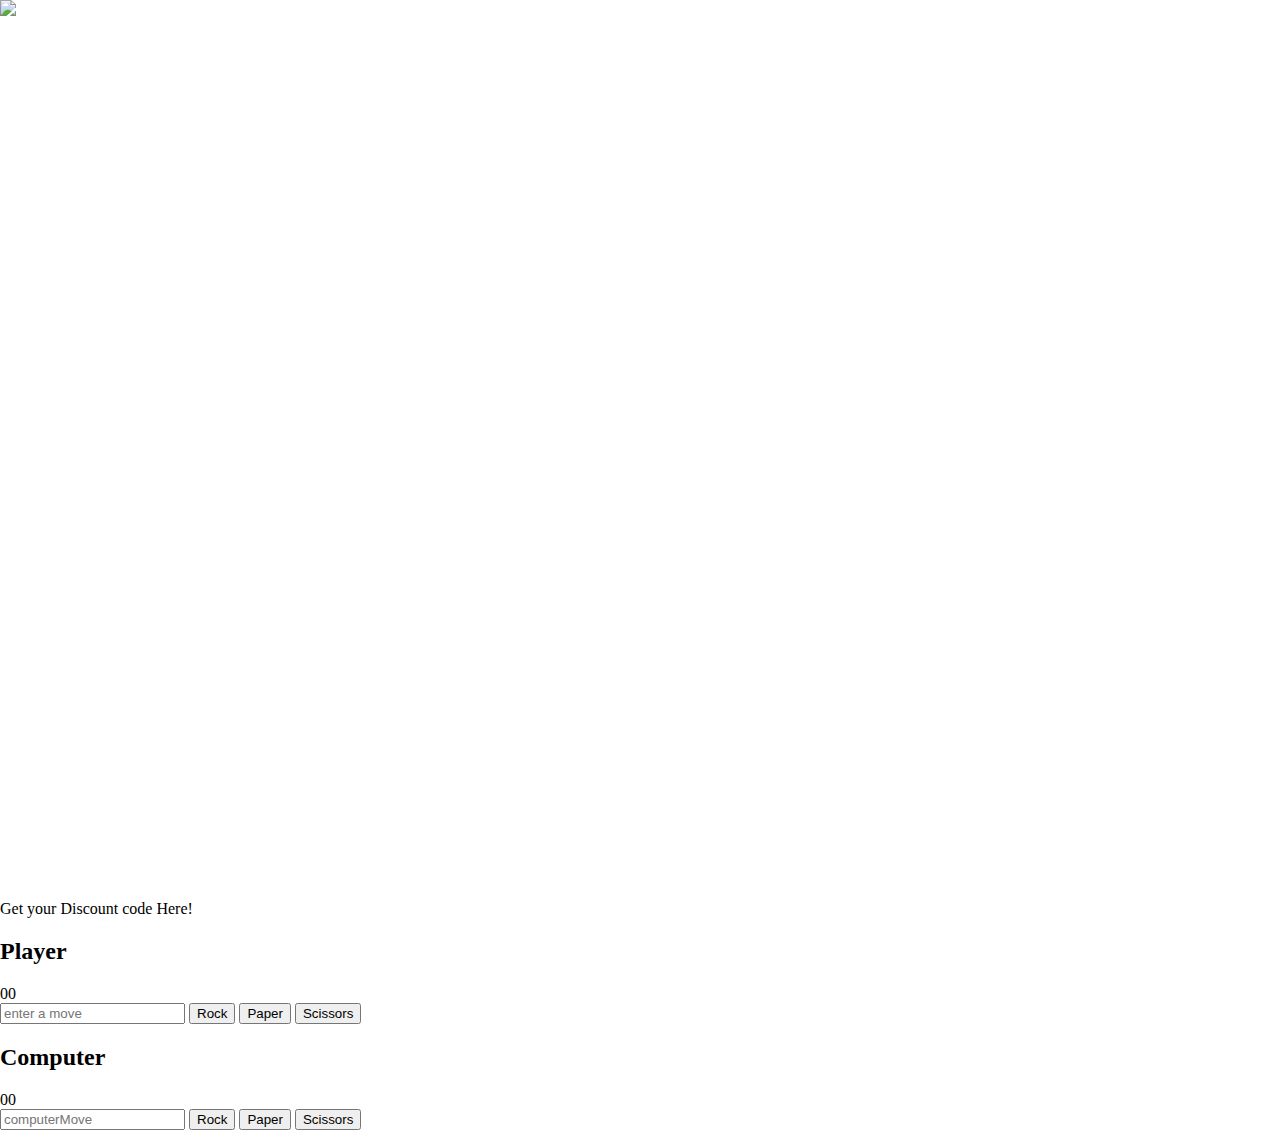
==== html_boilerplate/index.html @ a389058f "new REAdME.md" ====
<html>
    <head>
      <title>html_boilerplate</title>
      <link rel="stylesheet" type="text/css" href="css/style.css">
    </head>
    <body>
    <div id="content">
      <div id="nav">
        <div id="logo"><img src="http://imgur.com/zOn8e0v" /></div>
        <div id="title">Get your Discount code Here!</div>
      </div>
      <div class="move" id="player_move">
        <h2>Player</h2>
        <div class="playerMove" id="getplayerMove"> 00</div>
        <input type="text" placeholder="enter a move" />
        <input id="Rock" type="button" value="Rock" />
        <input id="Paper" type="button" value="Paper" />
        <input id="Scissors" type="button" value="Scissors" />
      </div>
      <div class="move" id="computer_move">
        <h2>Computer</h2>
        <div class="playerMove" id="getplayerMove"> 00</div>
        <input type="text" placeholder="computerMove" />
        <input id="Rock" type="button" value="Rock" />
        <input id="Paper" type="button" value="Paper" />
        <input id="Scissors" type="button" value="Scissors" />
      </div>
      <div class="clear"></div>
    </div>
    <script src="js/main.js"></script>
  </body>
</html>
---- html_boilerplate/css/style.css ----
body{
    padding: 0;
    margin: 0;
    height: 100%;
    width:100%;
  }

#content{
  height: 100%;
  width: 100%;

}

#logo{
  position: static;
  height: 100%;
  width: 100%
}
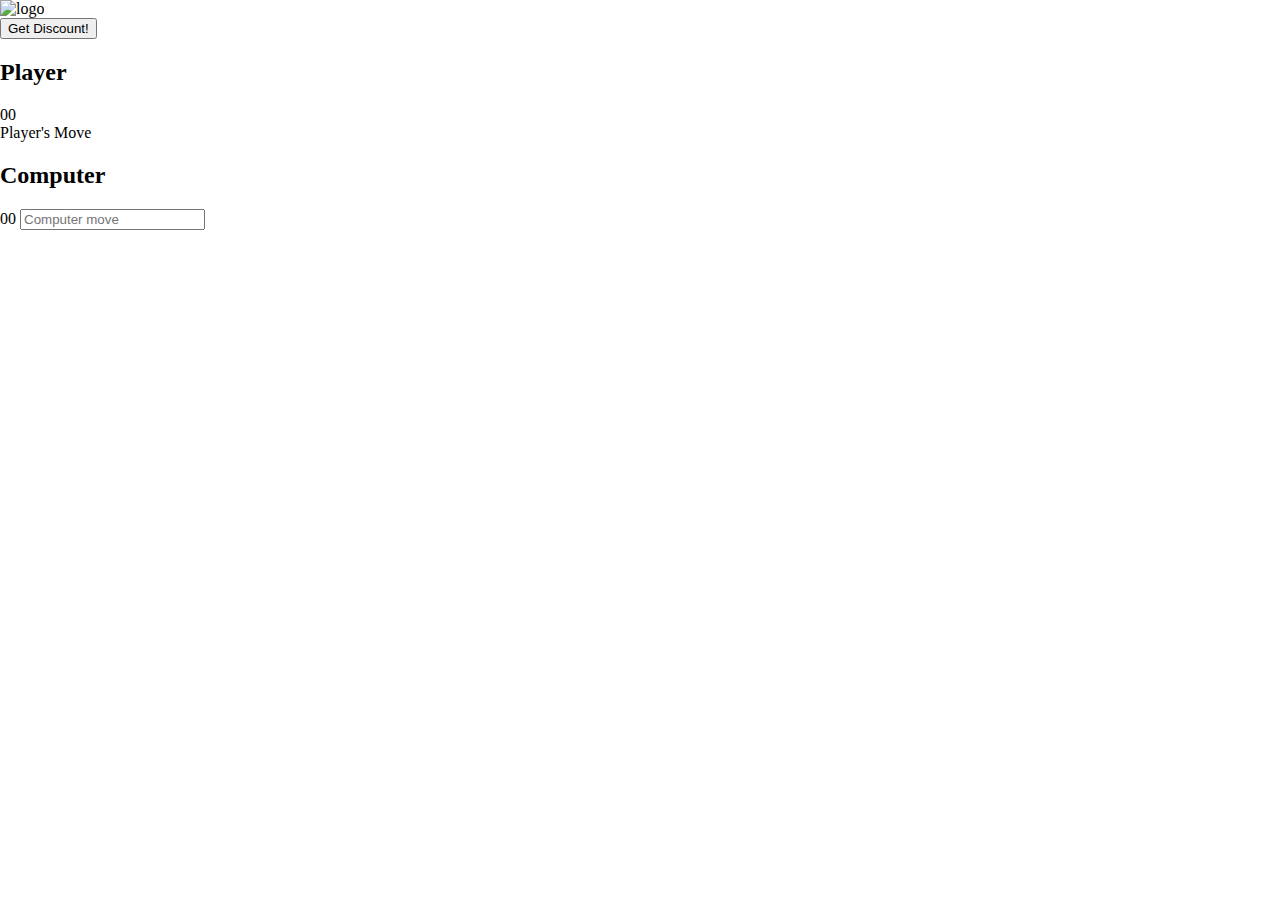
==== commit e68bd495: "rps image when clicked linked in browser" ====
--- a/html_boilerplate/index.html
+++ b/html_boilerplate/index.html
@@ -1,32 +1,48 @@
-  <html>
-    <head>
-      <title>html_boilerplate</title>
-      <link rel="stylesheet" type="text/css" href="css/style.css">
-    </head>
-    <body>
-    <div id="content">
-      <div id="nav">
-        <div id="logo"><img src="http://imgur.com/zOn8e0v" /></div>
-        <div id="title">Get your Discount code Here!</div>
+<!DOCTYPE html>
+<html lang="en">
+
+<head>
+  <meta charset="UTF-8">
+  <title>Rock Paper Scissors</title>
+  <link rel="stylesheet" href="css/style.css">
+  <script src="https://code.jquery.com/jquery-2.1.4.min.js"></script>
+</head>
+
+<body>
+  <div class="container">
+    <header>
+      <img src=" http://i.imgur.com/3x8LnKp.png " alt="logo ">
+    </header>
+    <div id="title ">
+      <button class="button-green pure-button-primary ">Get Discount!</button>
+      <div class="player ">
+        <div>
+          <h2>Player</h2>
+          <span id="playerScore "> 00</span>
+          <div id="playerMove">
+            Player's Move
+          </div>
+          <div class="button" id="rock" value="Rock ">
+          </div>
+          <div class="button" id="paper" value="Paper ">
+          </div>
+          <div class="button" id="scissors" value="Scissors ">
+          </div>
+        </div>
       </div>
-      <div class="move" id="player_move">
-        <h2>Player</h2>
-        <div class="playerMove" id="getplayerMove"> 00</div>
-        <input type="text" placeholder="enter a move" />
-        <input id="Rock" type="button" value="Rock" />
-        <input id="Paper" type="button" value="Paper" />
-        <input id="Scissors" type="button" value="Scissors" />
+      <!-- end player-move -->
+      <div>
+        <h2>Computer</h2>
+        <span id="computerScore "> 00</span>
+        <input id="computerScore " type="text " placeholder="Computer move ">
+        </input>
+        <div class="button " id="computer " value="Computer ">
+        </div>
       </div>
-      <div class="move" id="computer_move">
-        <h2>Computer</h2>
-        <div class="playerMove" id="getplayerMove"> 00</div>
-        <input type="text" placeholder="computerMove" />
-        <input id="Rock" type="button" value="Rock" />
-        <input id="Paper" type="button" value="Paper" />
-        <input id="Scissors" type="button" value="Scissors" />
-      </div>
-      <div class="clear"></div>
+      <!-- end player-move -->
     </div>
-    <script src="js/main.js"></script>
-  </body>
-</html>
+    <script src="js/main.js ">
+    </script>
+</body>
+
+</html>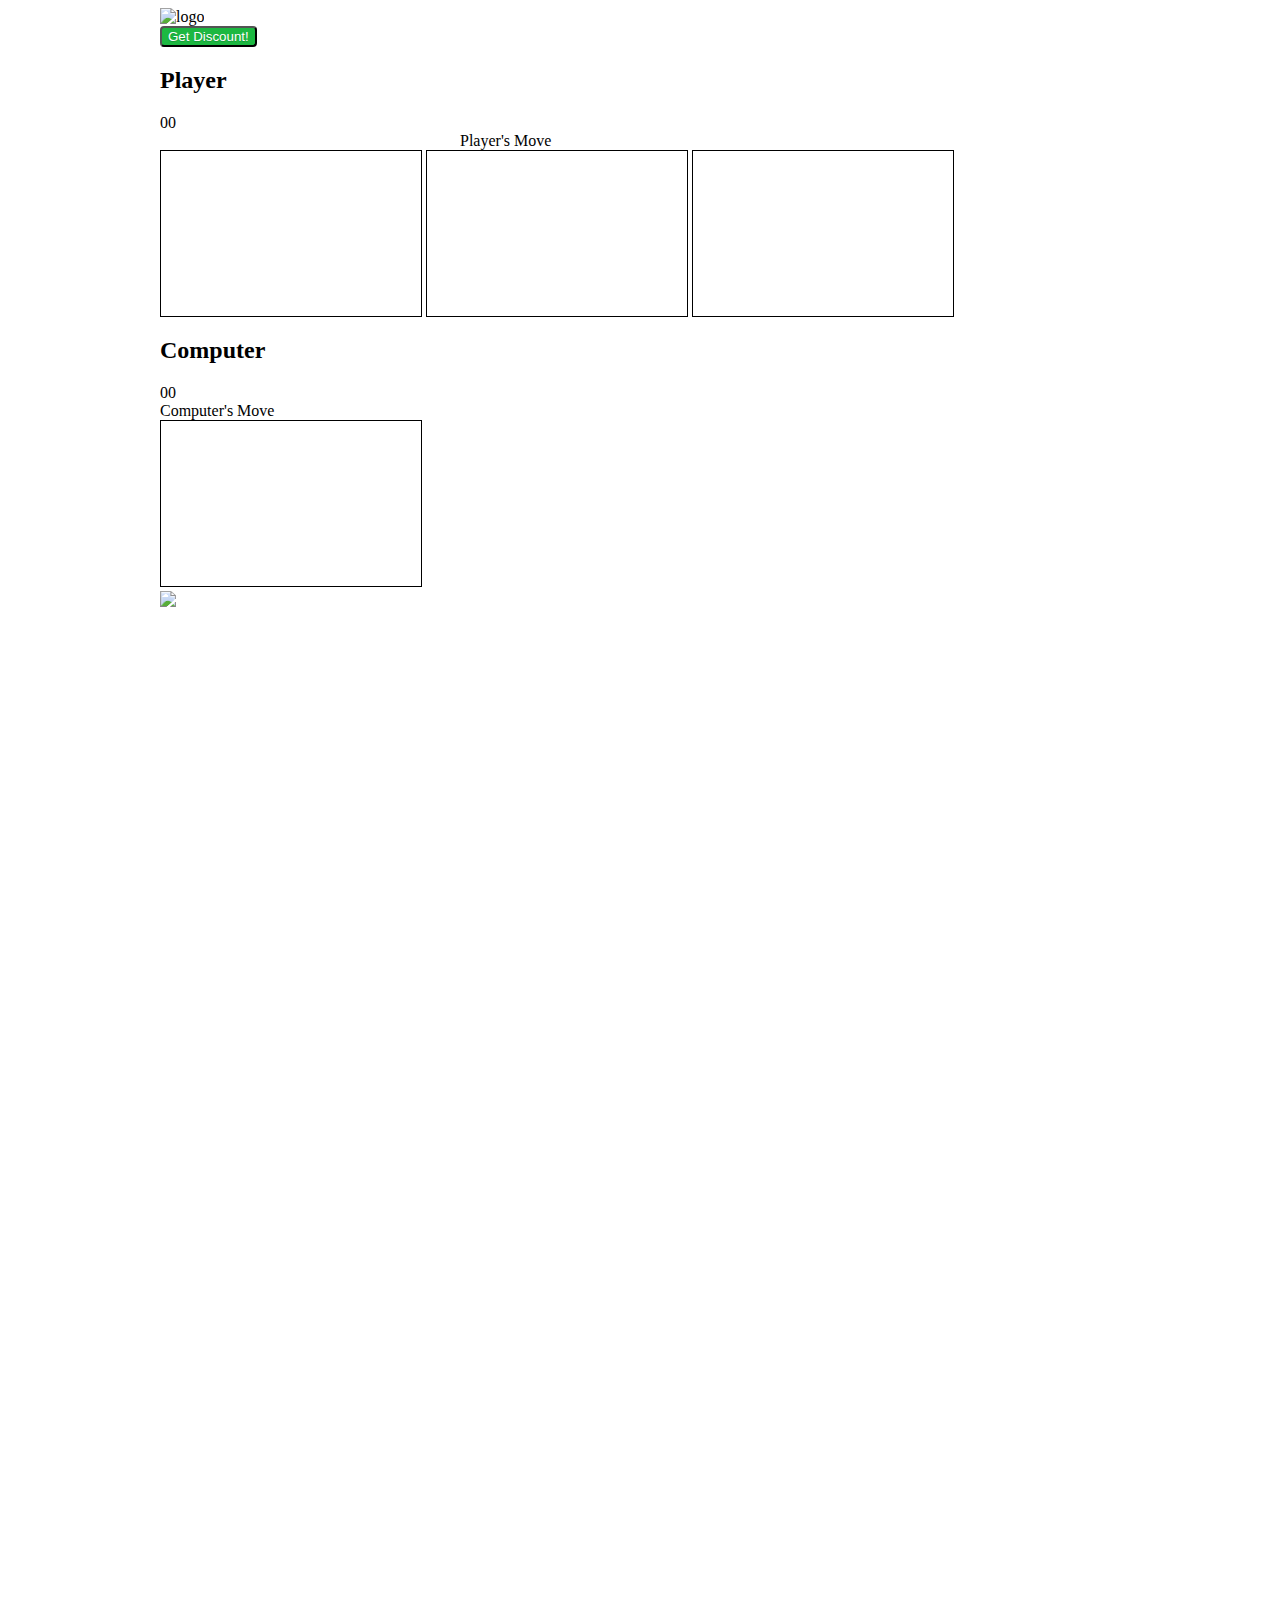
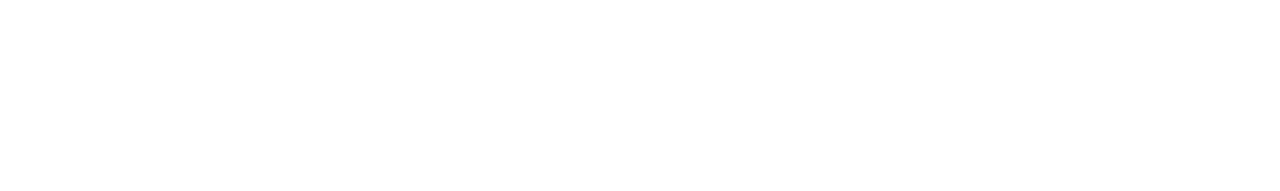
==== commit f27ab7c8: "Mobile Fintech App commit, needs event call for winner and responsive design link/elements" ====
--- a/html_boilerplate/index.html
+++ b/html_boilerplate/index.html
@@ -9,40 +9,45 @@
 </head>
 
 <body>
+  <link href="mediaqueries.css" rel="stylesheet" />
   <div class="container">
     <header>
-      <img src=" http://i.imgur.com/3x8LnKp.png " alt="logo ">
+      <img src=" http://i.imgur.com/XkyqXcf.png " alt="logo ">
     </header>
     <div id="title ">
       <button class="button-green pure-button-primary ">Get Discount!</button>
       <div class="player ">
         <div>
           <h2>Player</h2>
-          <span id="playerScore "> 00</span>
+          <span id="playerScore"> 00</span>
           <div id="playerMove">
             Player's Move
           </div>
-          <div class="button" id="rock" value="Rock ">
+          <div class="button" id="rock" value="Rock">
           </div>
-          <div class="button" id="paper" value="Paper ">
+          <div class="button" id="paper" value="Paper">
           </div>
-          <div class="button" id="scissors" value="Scissors ">
+          <div class="button" id="scissors" value="Scissors">
           </div>
         </div>
       </div>
       <!-- end player-move -->
       <div>
         <h2>Computer</h2>
-        <span id="computerScore "> 00</span>
-        <input id="computerScore " type="text " placeholder="Computer move ">
-        </input>
-        <div class="button " id="computer " value="Computer ">
+        <span id="computerScore"> 00</span>
+        <div id="computerMove">
+          Computer's Move
+        </div>
+        <div class="button" id="computer" value="Computer">
         </div>
       </div>
       <!-- end player-move -->
     </div>
-    <script src="js/main.js ">
+    <script src="js/main.js">
     </script>
 </body>
+<footer>
+  <img src="http://i.imgur.com/6IHPgKk.png">
+</footer>
 
 </html>--- a/html_boilerplate/css/style.css
+++ b/html_boilerplate/css/style.css
@@ -1,20 +1,162 @@
+body {
+  font-size: 16px;
+}
+
+.container {
+  width: 960px;
+  height: 1775px;
+  margin: 0 auto;
+  /*border: 1px solid #000;*/
+}
+
+header img {
+  width: 700px;
+}
+
+h2 {
+  width: 200px;
+  height: -100px;
+}
+
+#playerMove {
+  width: 360px;
+  /*border: 1px solid #000;*/
+  
+  margin: 0 auto;
+}
+
+.player {
+  width: 960px;
+  height: 250px;
+}
+
+#gamestatus {
+  display: inline-block;
+  height: 165px;
+  width: 260px;
+  border: 1px solid black;
+}
+
+.button {
+  display: inline-block;
+  height: 165px;
+  width: 260px;
+  border: 1px solid black;
+}
+
+#rock {
+  background-image: url('../rock.png');
+  background-repeat: no-repeat;
+  background-size: cover;
+}
+
+#paper {
+  background-image: url('../paper.png');
+  background-repeat: no-repeat;
+  background-size: cover;
+}
+
+#scissors {
+  background-image: url('../scissors.png');
+  background-repeat: no-repeat;
+  background-size: cover;
+}
+
+#computer {
+  background-image: url('../computer.png');
+  background-repeat: no-repeat;
+  background-size: cover;
+}
+
+.button-green {
+  position: center;
+  color: white;
+  border-radius: 4px;
+  text-shadow: 0 1px 1px rgba(0, 0, 0, 0.2);
+}
+
+.button-green {
+  background: rgb(28, 184, 65);
+  /* this is a green */
+}
+
+footer img {
+  width: 700px;
+}
+
+@media screen and (max-width: 560px) {
+  .container-width: 100px;
+}
+/*
+<span id="computerScore"> 00</span>
+        <input type="text" placeholder="enter a move" />
+        <input id="Rock" type="button" value="Rock" />
+        <input id="Paper" type="button" value="Paper" />
+        <input id="Scissors" type="button" value="Scissors" />
+body {
+  padding: 0;
+  margin: 0;
+  height: 100%;
+  width: 100%;
+}
+
+{
+  display: block;
+  margin: 8px;
+}
+
+{
+  padding: 0;
+  margin: 0;
+  height: 100%;
+  width: 100%;
+}
+
+.center {
+  text-align: center;
+}
+
+div#computer_move.center {
+  text-align: center;
+}
 
 
-  body{
-    padding: 0;
-    margin: 0;
-    height: 100%;
-    width:100%;
-  }
 
-#content{
-  height: 100%;
-  width: 100%;
-
+div#content.center {
+  position: center;
 }
 
-#logo{
-  position: static;
-  height: 100%;
-  width: 100%
+div#nav {
+  width: 960px;
+  height: 680px;
+  display: inline;
 }
+
+div#title {}
+
+#logo {
+  width: 300px;
+  height: 500px;
+}
+
+.move#player_move {
+  font-family: sans-serif;
+  font-size: 24px;
+}
+
+.playerMove#Rock {}
+
+.playerMove#Paper {}
+
+.playerMove#Scissors {}
+
+.button-green {
+  position: center;
+  color: white;
+  border-radius: 4px;
+  text-shadow: 0 1px 1px rgba(0, 0, 0, 0.2);
+}
+
+.button-green {
+  background: rgb(28, 184, 65);
+  /* this is a green */